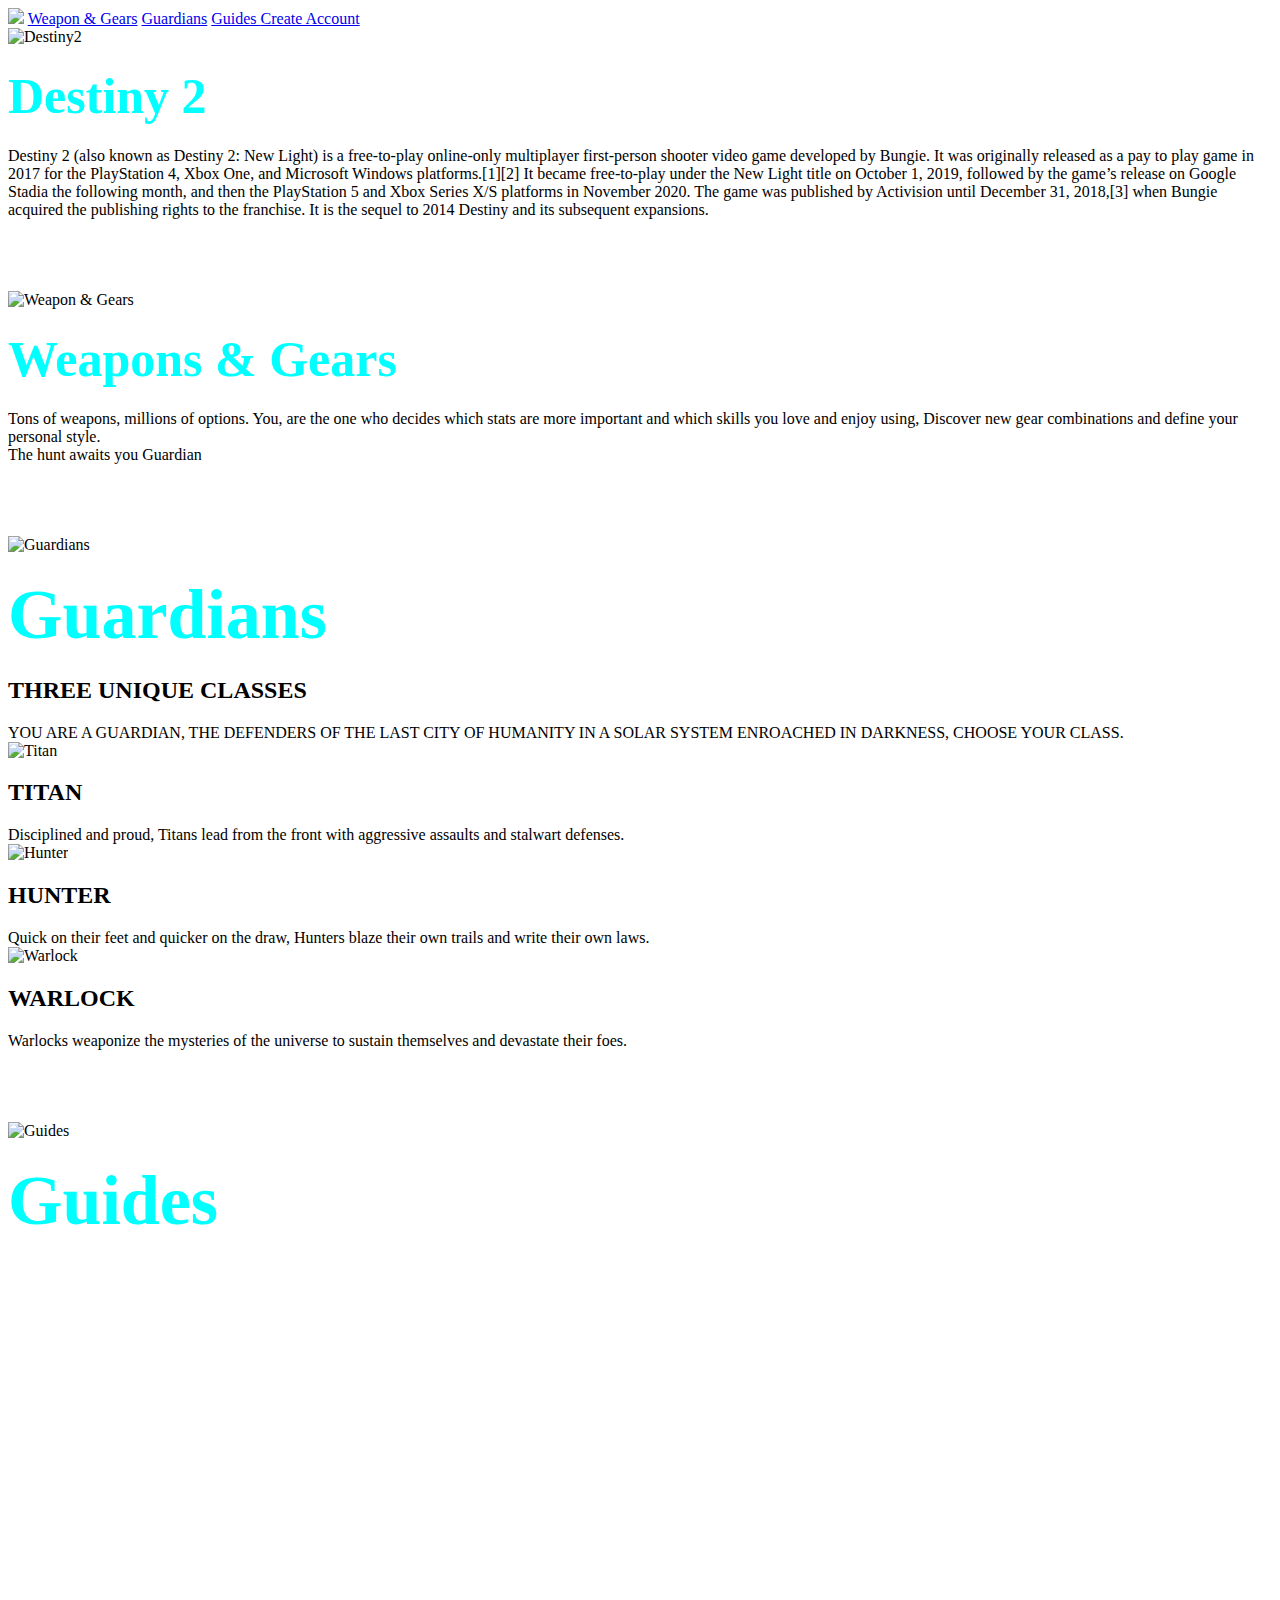
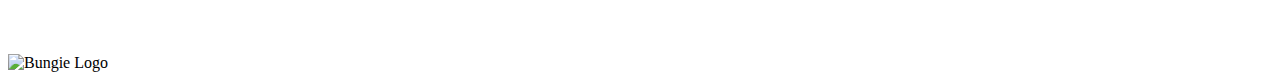
==== index.html @ 190f2f8a "Final Product" ====
<!DOCTYPE html>
<html> 
<head>
<link rel="preconnect" href="https://fonts.gstatic.com">
<link href="https://fonts.googleapis.com/css2?family=Raleway:wght@100&display=swap" rel="stylesheet">
<link rel="stylesheet" href="Style.css">
<link rel="preconnect" href="https://fonts.gstatic.com">
<link href="https://fonts.googleapis.com/css2?family=Zhi+Mang+Xing&display=swap" rel="stylesheet">
</head>
<body background="Pictures/stars.jpg">
    <nav>
        <a href="#The Game"><img src="Pictures/DestinyLogo.png" class="logoimg"></a>
        <a href="#Weapon & Gears" class="hyperlinkcss">Weapon & Gears</a>
        <a href="#Guardians" class="hyperlinkcss">Guardians</a>
        <a href="#Guides" class="hyperlinkcss">Guides </a>
        <a href="CreateAccount.html" class="hyperlinkcss">Create Account</a>
    </nav>
    <a id="The Game"></a>
    <img src="Pictures/Destiny2.jpg" alt="Destiny2" class="image">
    <h1><a class="center" style="color: cyan; text-decoration:none;font-size: 50px;">Destiny 2</a></h1>
    <div>Destiny 2 (also known as Destiny 2: New Light) is a free-to-play online-only multiplayer first-person shooter video game developed by Bungie. It was originally released as a pay to play game in 2017 for the PlayStation 4, Xbox One, and Microsoft Windows platforms.[1][2] It became free-to-play under the New Light title on October 1, 2019, followed by the game’s release on Google Stadia the following month, and then the PlayStation 5 and Xbox Series X/S platforms in November 2020. The game was published by Activision until December 31, 2018,[3] when Bungie acquired the publishing rights to the franchise. It is the sequel to 2014 Destiny and its subsequent expansions.</div>
    <br>
    <br>
    <br>
    <br>
    <img src="Pictures/Weapon Gears.jpg" alt="Weapon & Gears" class="image">
    <a id="Weapon & Gears"></a>
    <h1><a class="center" style="color: cyan; text-decoration:none;font-size: 50px;">Weapons & Gears</a></h1>
    <div>
        Tons of weapons, millions of options. You, are the one who decides which stats are more important and which skills you love and enjoy using, Discover new gear combinations and define your personal style.
    </div>
    <div>
        The hunt awaits you Guardian
    </div>
    <br>
    <br>
    <br>
    <br>
    <img src="Pictures/Guardians.png" alt="Guardians" class="image">
    <a id="Guardians"></a>
    <h1><a class="center" style="color: cyan; text-decoration:none;font-size: 70px;">Guardians</a></h1>
    <h2>THREE UNIQUE CLASSES</h2>
    <div>
        YOU ARE A GUARDIAN, THE DEFENDERS OF THE LAST CITY OF HUMANITY IN A SOLAR SYSTEM ENROACHED IN DARKNESS, CHOOSE YOUR CLASS.
    </div>
    <section class="FlexContainer">
        <div class="flexItem">
            <div class="flex-width">
                <img src="Pictures/Titan.png" alt="Titan">
            </div>
            <div class="flexInfo">
                <h2>TITAN</h2>
                <div>
                    Disciplined and proud, Titans lead from the front with aggressive assaults and stalwart defenses.
                </div>
            </div>
        </div>
        <div class="flexItem">
            <div class="flex-width">
                <img src="Pictures/Hunter.png" alt="Hunter">
            </div>
            <div class="flexInfo">
                <h2>HUNTER</h2>
                <div>
                    Quick on their feet and quicker on the draw, Hunters blaze their own trails and write their own laws.
                </div>
            </div>
        </div>
        <div class="flexItem">
            <div class="flex-width">
                <img src="Pictures/Warlock.png" alt="Warlock">
            </div>
            <div class="flexInfo">
                <h2>WARLOCK</h2>
                <div>
                    Warlocks weaponize the mysteries of the universe to sustain themselves and devastate their foes.
                </div>
            </div>
        </div>
    </section>
    <br>
    <br>
    <br>
    <br>
    <img src="Pictures/guides.jpeg" alt="Guides" class="image">
    <a id="Guides"></a>
    <h1><a class="center" style="color: cyan; text-decoration:none;font-size: 70px;">Guides</a></h1>
    <section class="FlexContainer">
        <div class="flexItem">
            <div class="flex-width">
                <iframe width="315" height="315" src="https://www.youtube.com/embed/Vr79NVfqnZM" frameborder="0" allow="accelerometer; autoplay; clipboard-write; encrypted-media; gyroscope; picture-in-picture" allowfullscreen></iframe>
            </div>
        </div>
    </section>
</body>
<br>
<br>
<br>
<br>
<footer>
    <section class="FlexContainer">
        <div class="flexItem">
            <div class="flex-width">
                <img src="Pictures/BungieLogo.png" alt="Bungie Logo">
            </div>
        </div>
    </section>
</footer>

</html>
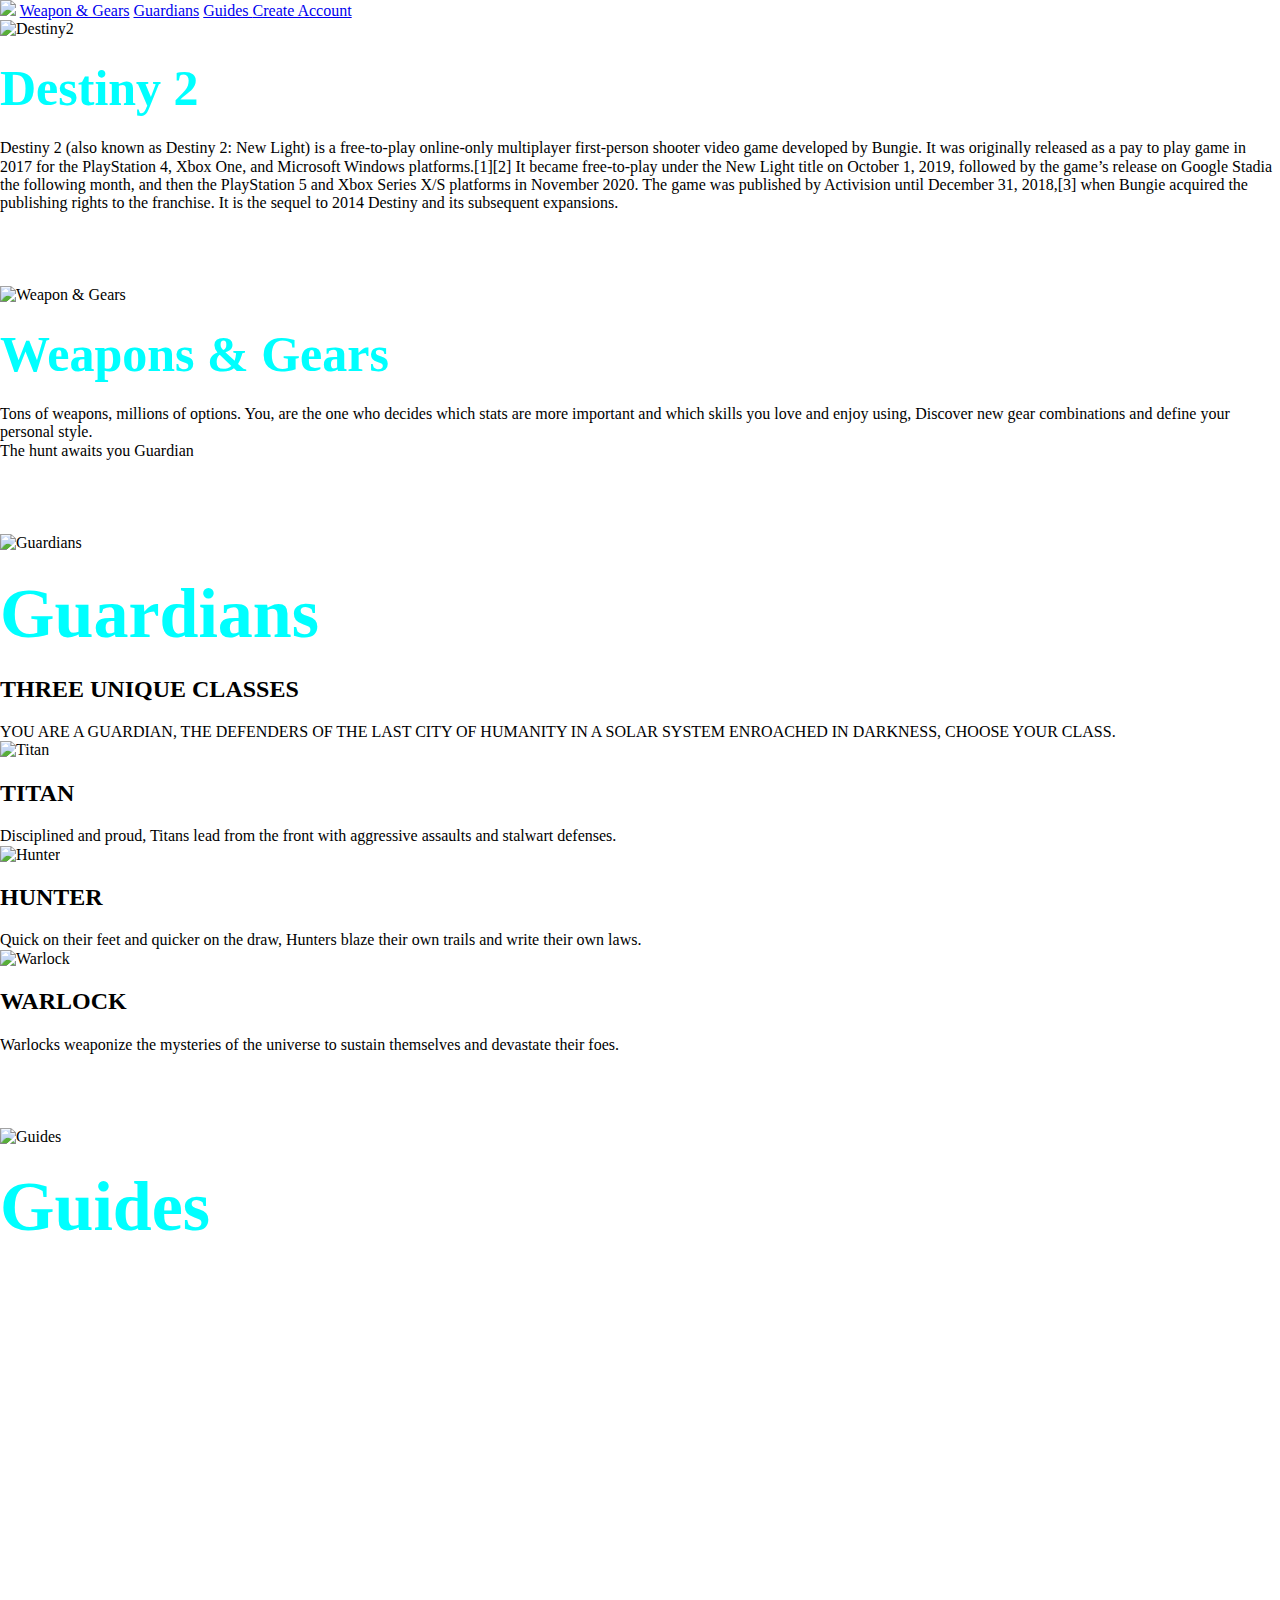
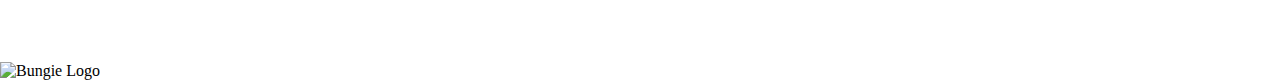
==== commit 057a1679: "Assignment 1 ID FInal" ====
--- a/index.html
+++ b/index.html
@@ -3,6 +3,7 @@
 <head>
 <link rel="preconnect" href="https://fonts.gstatic.com">
 <link href="https://fonts.googleapis.com/css2?family=Raleway:wght@100&display=swap" rel="stylesheet">
+<link rel="stylesheet" href="normalise.css">
 <link rel="stylesheet" href="Style.css">
 <link rel="preconnect" href="https://fonts.gstatic.com">
 <link href="https://fonts.googleapis.com/css2?family=Zhi+Mang+Xing&display=swap" rel="stylesheet">
--- a/normalise.css
+++ b/normalise.css
@@ -0,0 +1,349 @@
+/*! normalize.css v8.0.1 | MIT License | github.com/necolas/normalize.css */
+
+/* Document
+   ========================================================================== */
+
+/**
+ * 1. Correct the line height in all browsers.
+ * 2. Prevent adjustments of font size after orientation changes in iOS.
+ */
+
+ html {
+    line-height: 1.15; /* 1 */
+    -webkit-text-size-adjust: 100%; /* 2 */
+  }
+  
+  /* Sections
+     ========================================================================== */
+  
+  /**
+   * Remove the margin in all browsers.
+   */
+  
+  body {
+    margin: 0;
+  }
+  
+  /**
+   * Render the `main` element consistently in IE.
+   */
+  
+  main {
+    display: block;
+  }
+  
+  /**
+   * Correct the font size and margin on `h1` elements within `section` and
+   * `article` contexts in Chrome, Firefox, and Safari.
+   */
+  
+  h1 {
+    font-size: 2em;
+    margin: 0.67em 0;
+  }
+  
+  /* Grouping content
+     ========================================================================== */
+  
+  /**
+   * 1. Add the correct box sizing in Firefox.
+   * 2. Show the overflow in Edge and IE.
+   */
+  
+  hr {
+    box-sizing: content-box; /* 1 */
+    height: 0; /* 1 */
+    overflow: visible; /* 2 */
+  }
+  
+  /**
+   * 1. Correct the inheritance and scaling of font size in all browsers.
+   * 2. Correct the odd `em` font sizing in all browsers.
+   */
+  
+  pre {
+    font-family: monospace, monospace; /* 1 */
+    font-size: 1em; /* 2 */
+  }
+  
+  /* Text-level semantics
+     ========================================================================== */
+  
+  /**
+   * Remove the gray background on active links in IE 10.
+   */
+  
+  a {
+    background-color: transparent;
+  }
+  
+  /**
+   * 1. Remove the bottom border in Chrome 57-
+   * 2. Add the correct text decoration in Chrome, Edge, IE, Opera, and Safari.
+   */
+  
+  abbr[title] {
+    border-bottom: none; /* 1 */
+    text-decoration: underline; /* 2 */
+    text-decoration: underline dotted; /* 2 */
+  }
+  
+  /**
+   * Add the correct font weight in Chrome, Edge, and Safari.
+   */
+  
+  b,
+  strong {
+    font-weight: bolder;
+  }
+  
+  /**
+   * 1. Correct the inheritance and scaling of font size in all browsers.
+   * 2. Correct the odd `em` font sizing in all browsers.
+   */
+  
+  code,
+  kbd,
+  samp {
+    font-family: monospace, monospace; /* 1 */
+    font-size: 1em; /* 2 */
+  }
+  
+  /**
+   * Add the correct font size in all browsers.
+   */
+  
+  small {
+    font-size: 80%;
+  }
+  
+  /**
+   * Prevent `sub` and `sup` elements from affecting the line height in
+   * all browsers.
+   */
+  
+  sub,
+  sup {
+    font-size: 75%;
+    line-height: 0;
+    position: relative;
+    vertical-align: baseline;
+  }
+  
+  sub {
+    bottom: -0.25em;
+  }
+  
+  sup {
+    top: -0.5em;
+  }
+  
+  /* Embedded content
+     ========================================================================== */
+  
+  /**
+   * Remove the border on images inside links in IE 10.
+   */
+  
+  img {
+    border-style: none;
+  }
+  
+  /* Forms
+     ========================================================================== */
+  
+  /**
+   * 1. Change the font styles in all browsers.
+   * 2. Remove the margin in Firefox and Safari.
+   */
+  
+  button,
+  input,
+  optgroup,
+  select,
+  textarea {
+    font-family: inherit; /* 1 */
+    font-size: 100%; /* 1 */
+    line-height: 1.15; /* 1 */
+    margin: 0; /* 2 */
+  }
+  
+  /**
+   * Show the overflow in IE.
+   * 1. Show the overflow in Edge.
+   */
+  
+  button,
+  input { /* 1 */
+    overflow: visible;
+  }
+  
+  /**
+   * Remove the inheritance of text transform in Edge, Firefox, and IE.
+   * 1. Remove the inheritance of text transform in Firefox.
+   */
+  
+  button,
+  select { /* 1 */
+    text-transform: none;
+  }
+  
+  /**
+   * Correct the inability to style clickable types in iOS and Safari.
+   */
+  
+  button,
+  [type="button"],
+  [type="reset"],
+  [type="submit"] {
+    -webkit-appearance: button;
+  }
+  
+  /**
+   * Remove the inner border and padding in Firefox.
+   */
+  
+  button::-moz-focus-inner,
+  [type="button"]::-moz-focus-inner,
+  [type="reset"]::-moz-focus-inner,
+  [type="submit"]::-moz-focus-inner {
+    border-style: none;
+    padding: 0;
+  }
+  
+  /**
+   * Restore the focus styles unset by the previous rule.
+   */
+  
+  button:-moz-focusring,
+  [type="button"]:-moz-focusring,
+  [type="reset"]:-moz-focusring,
+  [type="submit"]:-moz-focusring {
+    outline: 1px dotted ButtonText;
+  }
+  
+  /**
+   * Correct the padding in Firefox.
+   */
+  
+  fieldset {
+    padding: 0.35em 0.75em 0.625em;
+  }
+  
+  /**
+   * 1. Correct the text wrapping in Edge and IE.
+   * 2. Correct the color inheritance from `fieldset` elements in IE.
+   * 3. Remove the padding so developers are not caught out when they zero out
+   *    `fieldset` elements in all browsers.
+   */
+  
+  legend {
+    box-sizing: border-box; /* 1 */
+    color: inherit; /* 2 */
+    display: table; /* 1 */
+    max-width: 100%; /* 1 */
+    padding: 0; /* 3 */
+    white-space: normal; /* 1 */
+  }
+  
+  /**
+   * Add the correct vertical alignment in Chrome, Firefox, and Opera.
+   */
+  
+  progress {
+    vertical-align: baseline;
+  }
+  
+  /**
+   * Remove the default vertical scrollbar in IE 10+.
+   */
+  
+  textarea {
+    overflow: auto;
+  }
+  
+  /**
+   * 1. Add the correct box sizing in IE 10.
+   * 2. Remove the padding in IE 10.
+   */
+  
+  [type="checkbox"],
+  [type="radio"] {
+    box-sizing: border-box; /* 1 */
+    padding: 0; /* 2 */
+  }
+  
+  /**
+   * Correct the cursor style of increment and decrement buttons in Chrome.
+   */
+  
+  [type="number"]::-webkit-inner-spin-button,
+  [type="number"]::-webkit-outer-spin-button {
+    height: auto;
+  }
+  
+  /**
+   * 1. Correct the odd appearance in Chrome and Safari.
+   * 2. Correct the outline style in Safari.
+   */
+  
+  [type="search"] {
+    -webkit-appearance: textfield; /* 1 */
+    outline-offset: -2px; /* 2 */
+  }
+  
+  /**
+   * Remove the inner padding in Chrome and Safari on macOS.
+   */
+  
+  [type="search"]::-webkit-search-decoration {
+    -webkit-appearance: none;
+  }
+  
+  /**
+   * 1. Correct the inability to style clickable types in iOS and Safari.
+   * 2. Change font properties to `inherit` in Safari.
+   */
+  
+  ::-webkit-file-upload-button {
+    -webkit-appearance: button; /* 1 */
+    font: inherit; /* 2 */
+  }
+  
+  /* Interactive
+     ========================================================================== */
+  
+  /*
+   * Add the correct display in Edge, IE 10+, and Firefox.
+   */
+  
+  details {
+    display: block;
+  }
+  
+  /*
+   * Add the correct display in all browsers.
+   */
+  
+  summary {
+    display: list-item;
+  }
+  
+  /* Misc
+     ========================================================================== */
+  
+  /**
+   * Add the correct display in IE 10+.
+   */
+  
+  template {
+    display: none;
+  }
+  
+  /**
+   * Add the correct display in IE 10.
+   */
+  
+  [hidden] {
+    display: none;
+  }